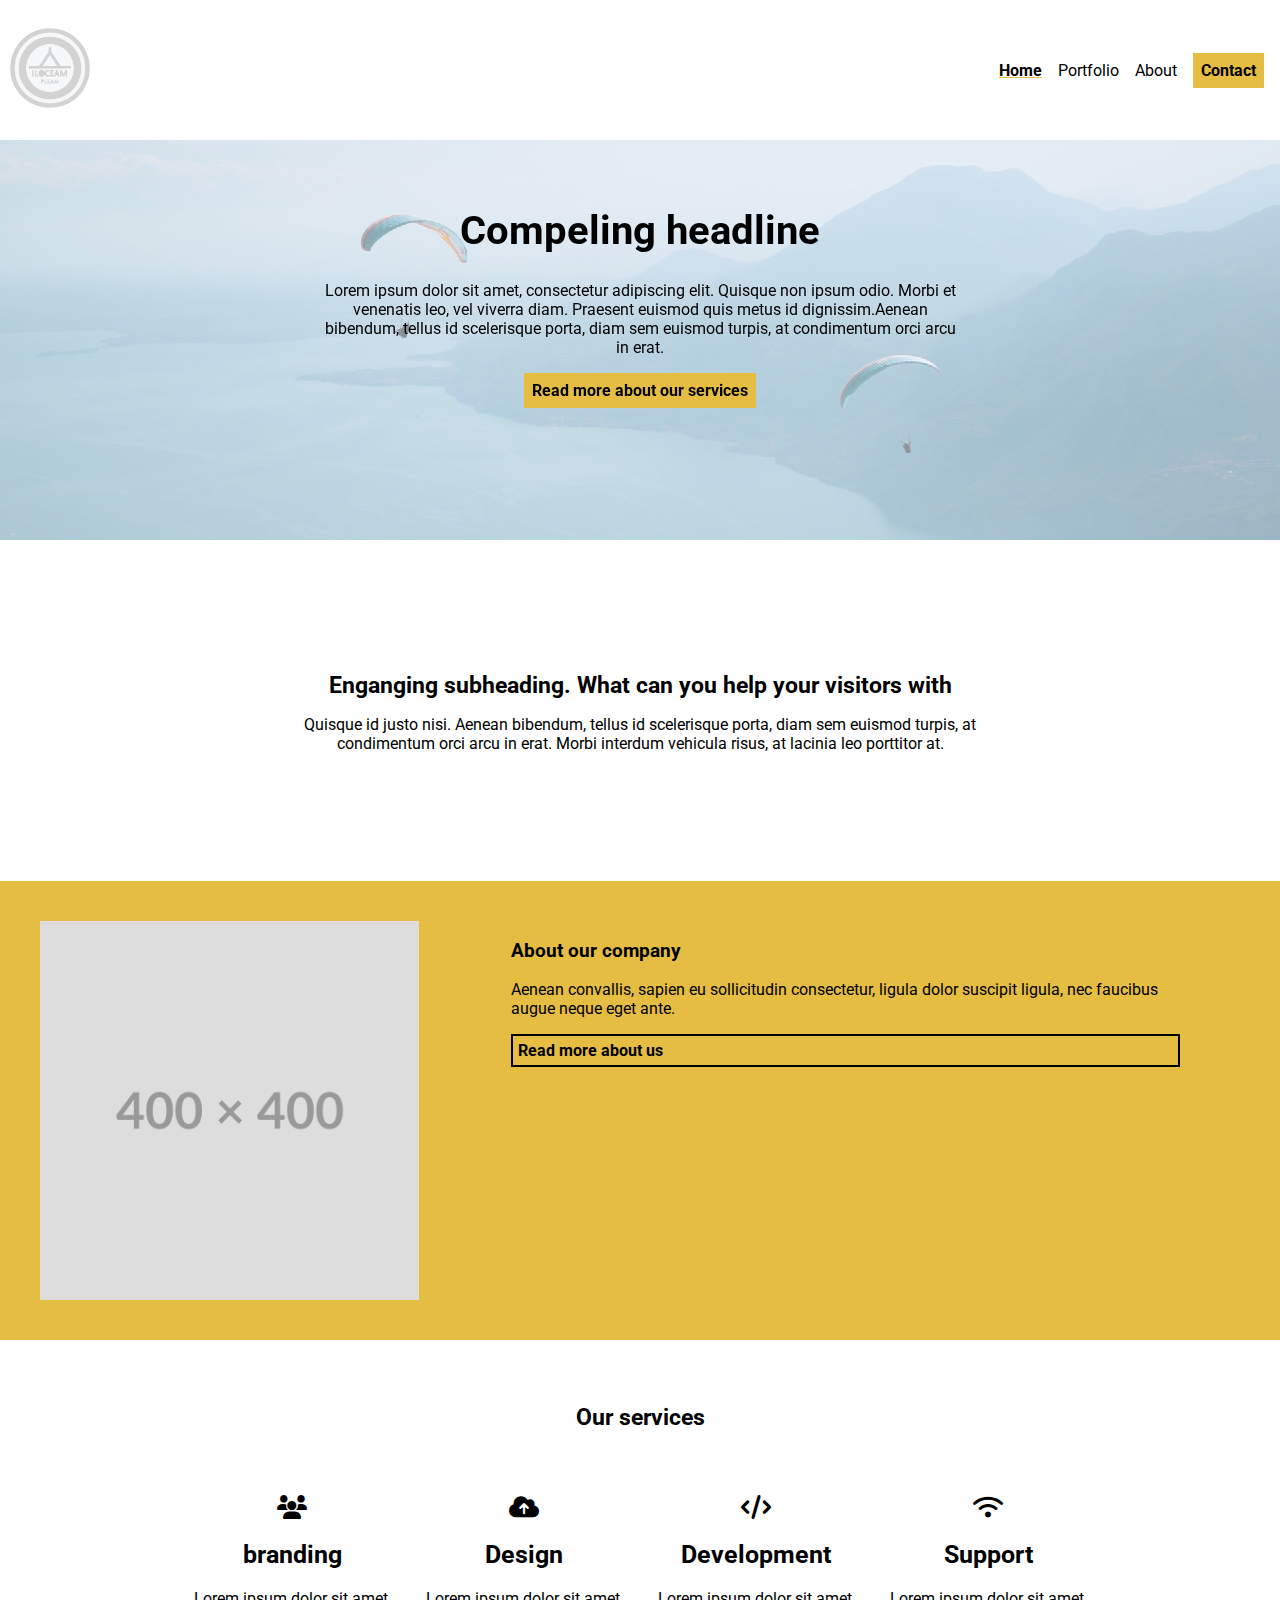
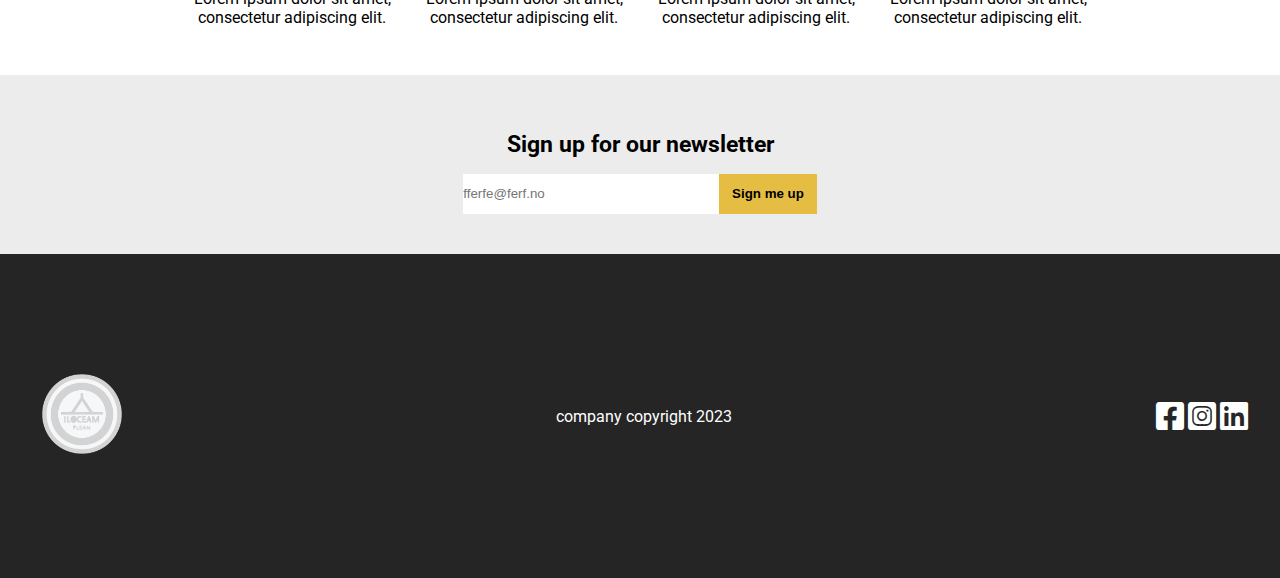
==== index.html @ 800bcd4f "Webutvikling eksamen" ====
<!DOCTYPE html>
<html lang="en">
<head>
    <meta charset="UTF-8">
    <meta name="viewport" content="width=device-width, initial-scale=1.0">
    <link rel="stylesheet" type="text/css" href="styling.css">
    <link rel="stylesheet" type="text/css" href="font-awesome/css/all.css">

    <title>Home</title>
</head>
<body>
    <!--  -->
    <header>
        <nav>
            <a href="index.html">
                <img class="logo" src="ressurser/logo1.png" alt="logo til siden">
            </a> 
           <ul id="nav-list">
                <li><a class="yellow-underline"  href="index.html">Home</a></li>
                <li><a href="products.html">Portfolio</a></li>
                <li><a href="about.html">About</a></li>
                <li><a class="yellow" href="about.html#contact">Contact</a></li>
            </ul>
        </nav>
        <section class="positioned-relative">
            <video class="video-background" autoplay muted>
                <source src="ressurser/mountains.mp4" type="video/mp4">
            </video>
            <article>
                <H1>Compeling headline</H1>
                <p>Lorem ipsum dolor sit amet, consectetur adipiscing elit. Quisque non ipsum odio. Morbi et venenatis leo, vel viverra diam. Praesent euismod quis metus id dignissim.Aenean bibendum, tellus id scelerisque porta, diam sem euismod turpis, at condimentum orci arcu in erat.</p>
                <a class="yellow" href="#services">Read more about our services</a>
            </article>
        </section>
    </header>

    <main>
        
        <section id="subheading">
            <h2>Enganging subheading. What can you help your visitors with</H2>
            <p>Quisque id justo nisi. Aenean bibendum, tellus id scelerisque porta, diam sem euismod turpis, at condimentum orci arcu in erat. Morbi interdum vehicula risus, at lacinia leo porttitor at.</p>
        </section>
        <section id="yellow-section">
            <img class="placeholder" src="ressurser/placeholder.png" alt="placeholder bilde">
            <article id="grid-2-col">
                <h3>About our company</h3>
                <p>Aenean convallis, sapien eu sollicitudin consectetur, ligula dolor suscipit ligula, nec faucibus augue neque eget ante.</p>
                <a id="border-button" href="about.html">Read more about us</a>
            </article>
        </section>
        <section id="services">
            <H2>Our services</H2>
            <ul class="service-list">
                <li><article class="service">
                    <i class="fa-solid fa-users service-btn"></i>
                    <H4>branding</H4>
                    <p>Lorem ipsum dolor sit amet, consectetur adipiscing elit.</p>
                </article></li>
                <li><article class="service">
                    <i class="fa-solid fa-cloud-arrow-up service-btn"></i>                    <h4>Design</h4>
                    <p>Lorem ipsum dolor sit amet, consectetur adipiscing elit.</p>
                </article></li>
                <li><article class="service">
                    <i class="fa-solid fa-code service-btn"></i>                    <h4>Development</h4>
                    <p>Lorem ipsum dolor sit amet, consectetur adipiscing elit.</p>
                </article></li>
                <li><article class="service">
                    <i class="fa-solid fa-wifi service-btn"></i>                    <h4>Support</h4>
                    <p>Lorem ipsum dolor sit amet, consectetur adipiscing elit.</p>
                </article></li>
            </ul>
        </section>
        <section id="newsletter">
            <H2>Sign up for our newsletter</H2>
            <form>
                <input class="small-input" type="email" placeholder="fferfe@ferf.no"><button class="form-btn">Sign me up</button>
            </form>
        </section>

    </main>
    
    <footer>
        <a href="index.html">
            <img class="logo" src="ressurser/logo1.png" alt="logo til siden" > 
        </a>
        <p>company copyright 2023</p>
        <ul>
            <!-- legger til _blank siden tenker det er best når det er en ekstern side som det lenker til(min smak) -->
            <li><a href="https://www.facebook.com" target="_blank">
                <!-- hentet iconene fra font awesome -->
                <i class="fa-brands fa-square-facebook white_icons"></i>            
            </a></li>
            <li><a href="https://www.instagram.com" target="_blank">
                <i class="fa-brands fa-square-instagram white_icons"></i>
            </a></li>
            <li><a href="https://www.Linkedin.com" target="_blank">
                <i class="fa-brands fa-linkedin white_icons"></i>
            </a></li>
        </ul>
    </footer>
</body>
</html>
---- styling.css ----
/*impoerterer inn roboto som google font*/
@import url('https://fonts.googleapis.com/css2?family=Roboto&display=swap');
*{
    max-width: 1600px;
}


/* felles elementer(meny/footer)*/ 
body{
    margin: 0;
    /*Jeg har lagt til Roboto som Google font og valgt Arial som web safe font*/
    font-family: 'Roboto', Arial, sans-serif;
}
/* nav*/ 

nav {
    display: flex;
    justify-content: center;
    height: 300px;
    align-items: center;
    flex-direction: column;
    gap: 1rem;
}
#nav-list{
    display: flex;
    height: 100px;
    flex-direction: column;
    justify-content:space-evenly;
    align-items: center;
    margin: 1rem;
    gap: 1rem;
}
.logo {
    height: 80px;
    width: 80px;
    margin: 10px;
}

a{
    text-decoration: none;
    color: #000;
}
/* footer*/

footer{
    display: flex;
    flex-direction: column;
    align-items: center;
    background-color: #252525;
    color: #fff;
    height: 260px;
    padding: 2rem;

}

.white_icons{
    color: #fff;
    font-size:xx-large;
}




/* gjenbruk*/
h1{
    font-size:40px;
}

h2{
font-size: 23px;
margin:  1rem 0;
}

h4{
    font-size: 25px;
    margin: 20px 0;
}

.yellow{
    display: inline-block;
    background-color: #e6bd43;
    padding: 0.5rem;
    font-weight: bold;
    width:fit-content;
}
.yellow:hover{
    color: #e6bd43;
    background-color: #252525;
}
.form-btn{
    border: 0;
    background-color: #e6bd43;
    font-weight: bold;
    padding: 0.8rem;
}
.form-btn:hover{
    color: #e6bd43;
    background-color: #252525;
}
ul{
    padding: 0;
}

li{
    display: inline;
}

img{
    width: 100%;
}
#services h2{
    text-align: center;
    margin: 4rem;
}
.service-list{
    display: flex;
    flex-direction: column;
    text-align: center;
    gap: 2rem;
    align-items: center;
}
.service{
    width: 200px;
}
.service-btn{
    font-size: x-large;
}
/* Home*/ 

.yellow-underline{
    text-decoration: underline;
    text-decoration-color: #e6bd43;
    font-weight: bold;
}

/*header*/


.positioned-relative{
    position: relative;
    width: 100%;
    height: 600px;
    /* trengs?*/
    display: inline-block;
    background-image: url(ressurser/headerbilde.jpg);
    
}
.video-background{
    display: none;
}

.positioned-relative article {
    position: absolute;
    width: 50%;
    text-align: center;
    margin-left: 25%;
    margin-right: 25%;
    top: 10%;
}
.positioned-relative article a{
    text-align: start;
}
    /* main*/

#subheading{
    width: 60%;
    margin: 10% 20%;
    text-align: center;
}



#yellow-section{
    background-color: #e6bd43;
    display: grid;
    gap: 2em;
    padding: 40px;
}
#grid-2-col{
    height: 300px;
    padding: 0 60px ;
}
#border-button{
    display: block;
    border: 2px solid #000;
    font-weight: bold;
    padding: 5px;
}

#border-button:hover{
    color: #e6bd43;
    background-color: #252525;
}
#newsletter{
    background-color: #ececec;
    text-align: center;
    padding: 40px 0;
}
.small-input{
    min-width: 10%; 
    width: 20%;
}


/* About*/ 
#background-img{
    background-image:url(ressurser/headerbilde.jpg);
    height: 600px;
    background-repeat: no-repeat;
    background-size: cover;
    background-position: center;
    padding-top: 2rem;
}

#overlaying-header{
    margin: 0rem 2rem 2rem 2rem;
    background-color:hsla(0, 100%, 100%, 0.8);
    text-align: start;
    padding: 2rem;
}

#clients{
    background-color: #e6bd43;
    padding: 1rem;
    text-align: center;
}

.client-logo{
    width: 120px;
    margin: 1rem;
}

#contact-us{
    background-color: #ececec;
    text-align: center;
}

fieldset{
    border: 0;
    width: 90%;
    text-align: start;
}
input{
    border: 0;
    min-width: 100%;
    height: 2.5rem;
    padding: 0;
}

textarea{
    border: 0;
    width: 100%;
}
button{
    border: 0;
}
#contact-info{
    width: 90%;
    text-align: start;
    padding: 1rem;
}


#map-section{
    max-height: 200px;

}
.margin_right{
    margin-right: 0.5rem;
}
#map{
    height: 200px;
    width: 100%;
}

legend{
 font-weight: bold;
 font-size: larger;
}

/* Portfolio*/

.header-relative{
    position: relative;
    width: 100%;
    height: 400px;
}
.header-relative header{
    position: absolute;
    text-align: center;
    top: 7rem;
    width: 100%;
}
.positioned-background{
    height: 100%;
}

.shortcut-buttons{
    margin: 2rem;
}
.shortcut-btn{
    border: 1px solid #000;
    padding: 5px;
    display: inline-block;
    margin: 0.2rem;
}

.yellow-border{
    border-bottom: 2px solid #e6bd43;
    padding-bottom: 1rem;
    margin: 2rem;
}

.flexed-articles{
    display: flex;
    gap: 1rem;
    margin: 2rem;
    flex-wrap: wrap;
}

.article-card{
    min-width: 200px;
    max-width: 692px;
    flex-grow: 1;
}


/* nav*/
    /* */ 
@media screen and (min-width: 500px){
    /*felles*/
    nav {
        flex-direction: row;
        height: 140px;
        justify-content: space-between;

    }

    #nav-list{
        flex-direction: row;
    }
    footer{
            justify-content: space-between;
            flex-direction: row;
        }

    
    .service-list{
        flex-direction: row;
        justify-content: center;
        flex-wrap: wrap;
        margin: 2rem;
    }
/*index*/
    input{
        width: 30rem;
    }
    .positioned-relative{
        background-image: none;
        height: 500px;
    }
    .video-background{
        display: block;
        position: absolute;
        width: 100%;
        height: 100%;
        top: 0;
        object-fit: cover;
        opacity: 0.5;
    }

    /*About*/

    #background-img{
        height: 450px;
    }
    #flex-contact{
        display: flex;
        flex-direction: row;
        flex-wrap: wrap;
        justify-content: center;
        text-align: start;
        gap: 2rem;
    }
    

@media screen and (min-width: 800px) {
    #background-img{
        display: grid;
        grid-template-columns: 1fr 1fr;
        height: 450px;
    }
    #overlaying-header{
        grid-column: 2;
        margin-left:  0;

    }

    #yellow-section{
        grid-template-columns: repeat(3, 1fr);
    }
    
    #grid-2-col{
        grid-column: 2 / span 2;

    }
    .positioned-relative{
        height: 450px;
    }
}

    
}
@media screen and (min-width:1000px) {
    fieldset{
        width: 40%;
    }

    #contact-info{
        width: 40%;
    }
    .positioned-relative{
        height: 400px;
    }
}
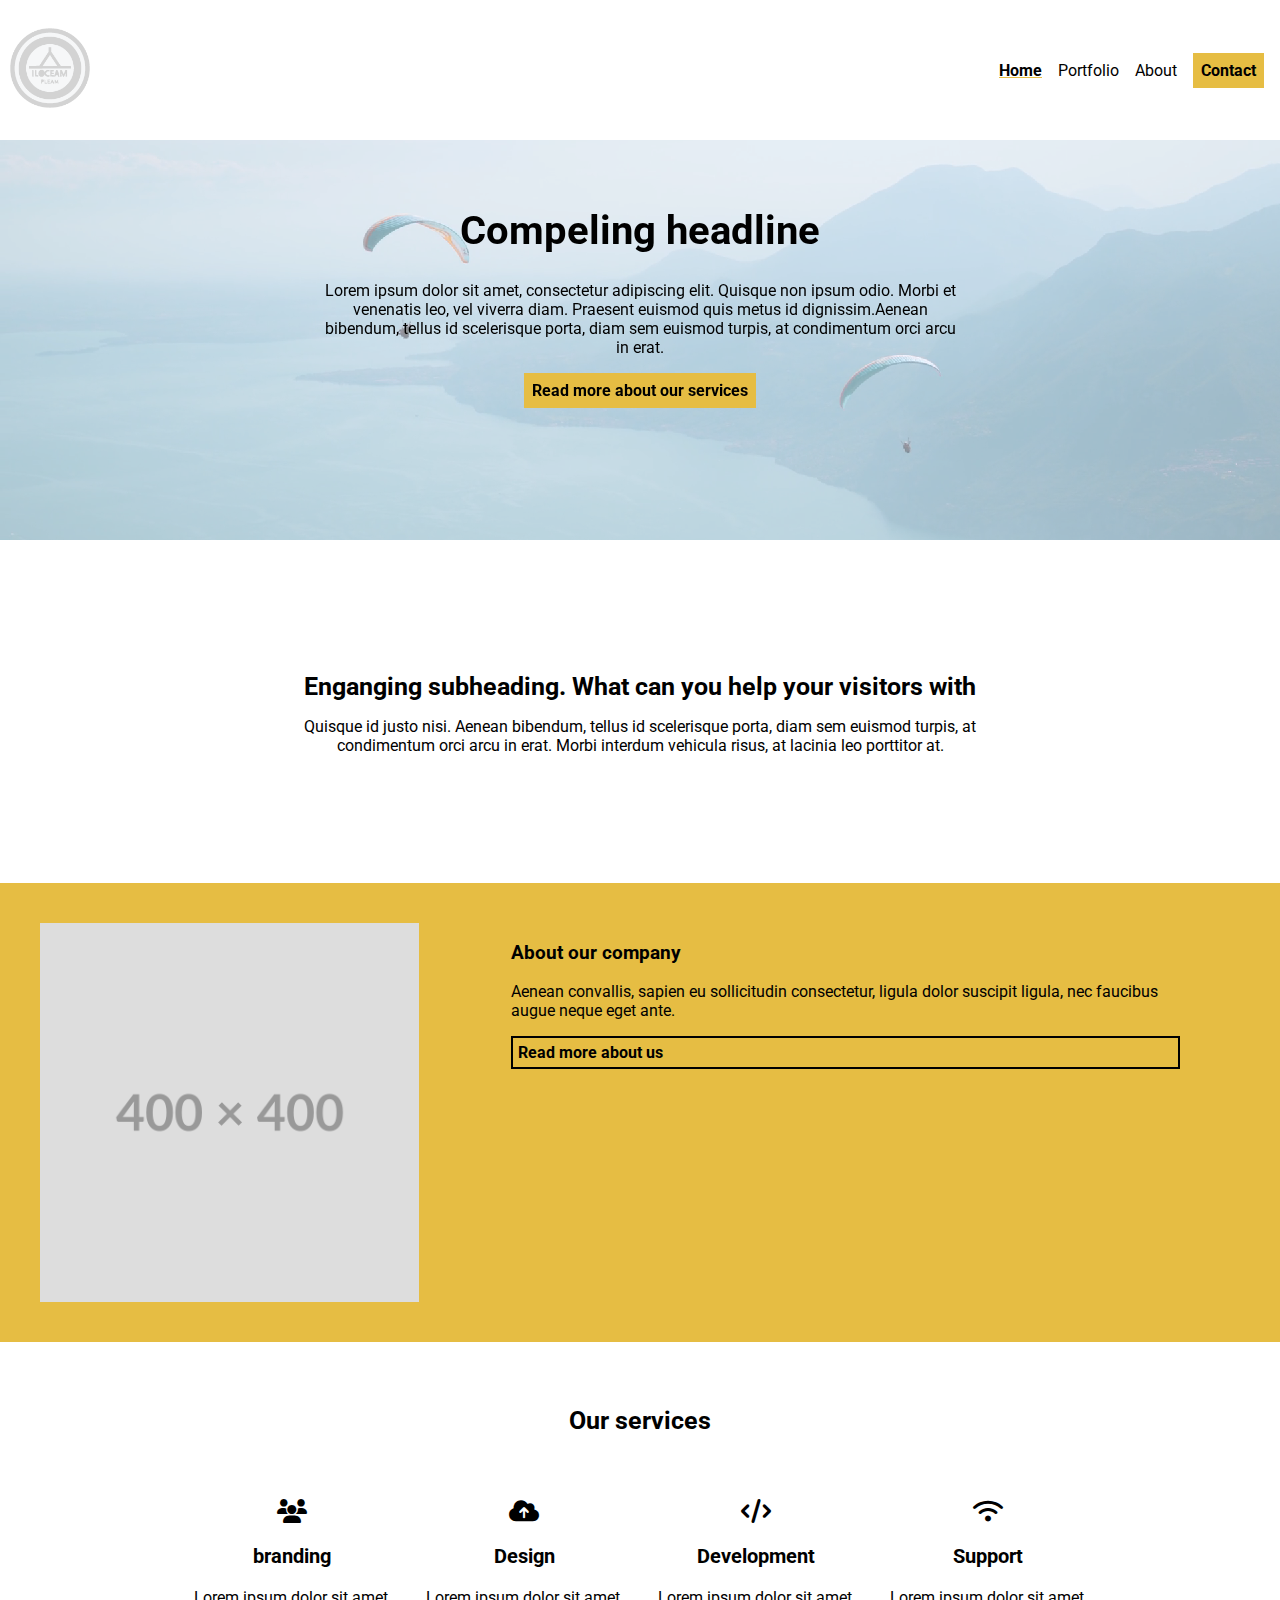
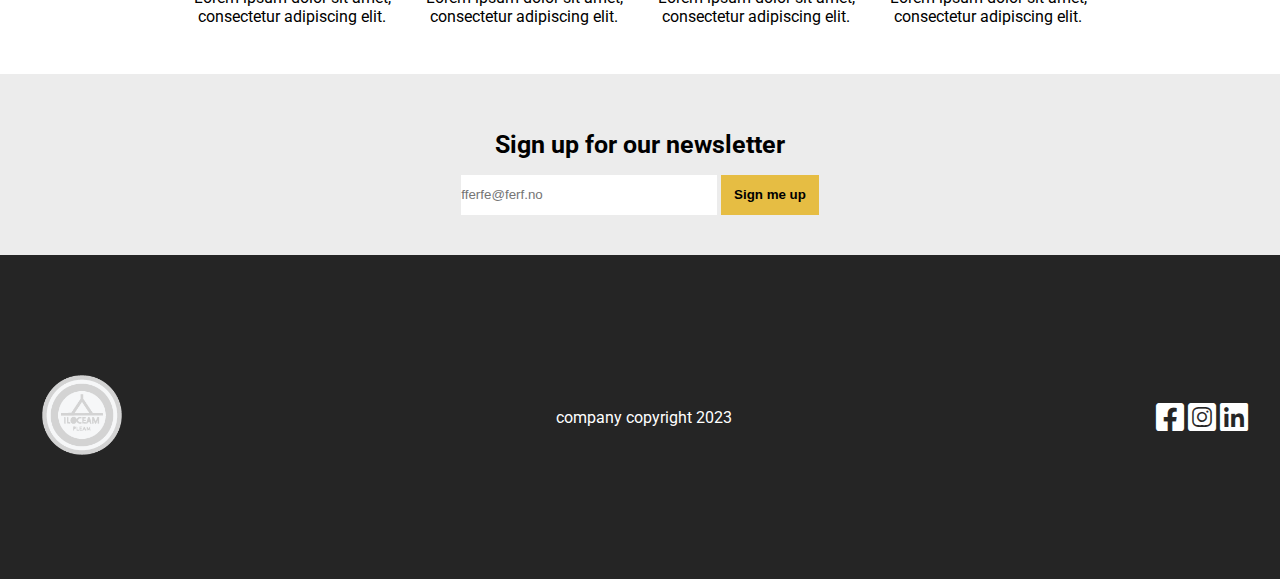
==== commit 5ff5edf3: "forbedret innlevering" ====
--- a/index.html
+++ b/index.html
@@ -6,8 +6,16 @@
     <meta name="viewport" content="width=device-width, initial-scale=1.0">
     <link rel="stylesheet" type="text/css" href="styling.css">
     <link rel="stylesheet" type="text/css" href="font-awesome/css/all.css">
-
     <title>Home</title>
+    <meta name="description" content="Home of the website">
+    <meta name="keywords" content="Services, about, newsletter">
+    
+    <!--opengraph metadata-->
+    <meta property="og:title" content="Compeling headline">
+    <meta property="og:type" content="website">
+    <meta property="og:image" content="ressurser/headerbilde">
+    <!--på grunn av at siden ikke har en url setter jeg bare en placeholder url her-->
+    <meta property="og:url" content="https://index">
 </head>
 <body>
     <!--  -->
@@ -23,12 +31,13 @@
                 <li><a class="yellow" href="about.html#contact">Contact</a></li>
             </ul>
         </nav>
+        
         <section class="positioned-relative">
             <video class="video-background" autoplay muted>
                 <source src="ressurser/mountains.mp4" type="video/mp4">
             </video>
             <article>
-                <H1>Compeling headline</H1>
+                <H1 tabindex="0">Compeling headline</H1>
                 <p>Lorem ipsum dolor sit amet, consectetur adipiscing elit. Quisque non ipsum odio. Morbi et venenatis leo, vel viverra diam. Praesent euismod quis metus id dignissim.Aenean bibendum, tellus id scelerisque porta, diam sem euismod turpis, at condimentum orci arcu in erat.</p>
                 <a class="yellow" href="#services">Read more about our services</a>
             </article>
@@ -37,20 +46,24 @@
 
     <main>
         
-        <section id="subheading">
+        <section id="subheading" tabindex="0">
             <h2>Enganging subheading. What can you help your visitors with</H2>
             <p>Quisque id justo nisi. Aenean bibendum, tellus id scelerisque porta, diam sem euismod turpis, at condimentum orci arcu in erat. Morbi interdum vehicula risus, at lacinia leo porttitor at.</p>
         </section>
+        
         <section id="yellow-section">
             <img class="placeholder" src="ressurser/placeholder.png" alt="placeholder bilde">
             <article id="grid-2-col">
-                <h3>About our company</h3>
+                <h3 tabindex="0">About our company</h3>
                 <p>Aenean convallis, sapien eu sollicitudin consectetur, ligula dolor suscipit ligula, nec faucibus augue neque eget ante.</p>
                 <a id="border-button" href="about.html">Read more about us</a>
             </article>
         </section>
         <section id="services">
-            <H2>Our services</H2>
+            <H2 tabindex="0">Our services</H2>
+            <!--Her er ett eksempel på at jeg har lagt til ett element som pynt for å koble flere elementer og kan bruke flex, 
+                det er ikke noe direkte innhold i ul utenom å lage en container, her kunne jeg også ha brukt en div som en container og istendenfor
+                men jeg valgte å se på det som en liste isteden.-->
             <ul class="service-list">
                 <li><article class="service">
                     <i class="fa-solid fa-users service-btn"></i>
@@ -74,7 +87,8 @@
         <section id="newsletter">
             <H2>Sign up for our newsletter</H2>
             <form>
-                <input class="small-input" type="email" placeholder="fferfe@ferf.no"><button class="form-btn">Sign me up</button>
+                <input aria-label="email" class="small-input" type="email" placeholder="fferfe@ferf.no">
+                <button aria-label="sign up" class="form-btn">Sign me up</button>
             </form>
         </section>
 
--- a/styling.css
+++ b/styling.css
@@ -67,12 +67,12 @@
 }
 
 h2{
-font-size: 23px;
+font-size: 25px;
 margin:  1rem 0;
 }
 
 h4{
-    font-size: 25px;
+    font-size: 20px;
     margin: 20px 0;
 }
 
@@ -313,7 +313,7 @@
 
 .flexed-articles{
     display: flex;
-    gap: 1rem;
+    gap: 1.5rem;
     margin: 2rem;
     flex-wrap: wrap;
 }
@@ -322,6 +322,11 @@
     min-width: 200px;
     max-width: 692px;
     flex-grow: 1;
+    transition-duration: 1.5s;
+
+}
+.article-card:hover{
+    transform: scale(1.1);
 }
 
 
@@ -382,7 +387,7 @@
         text-align: start;
         gap: 2rem;
     }
-    
+
 
 @media screen and (min-width: 800px) {
     #background-img{
